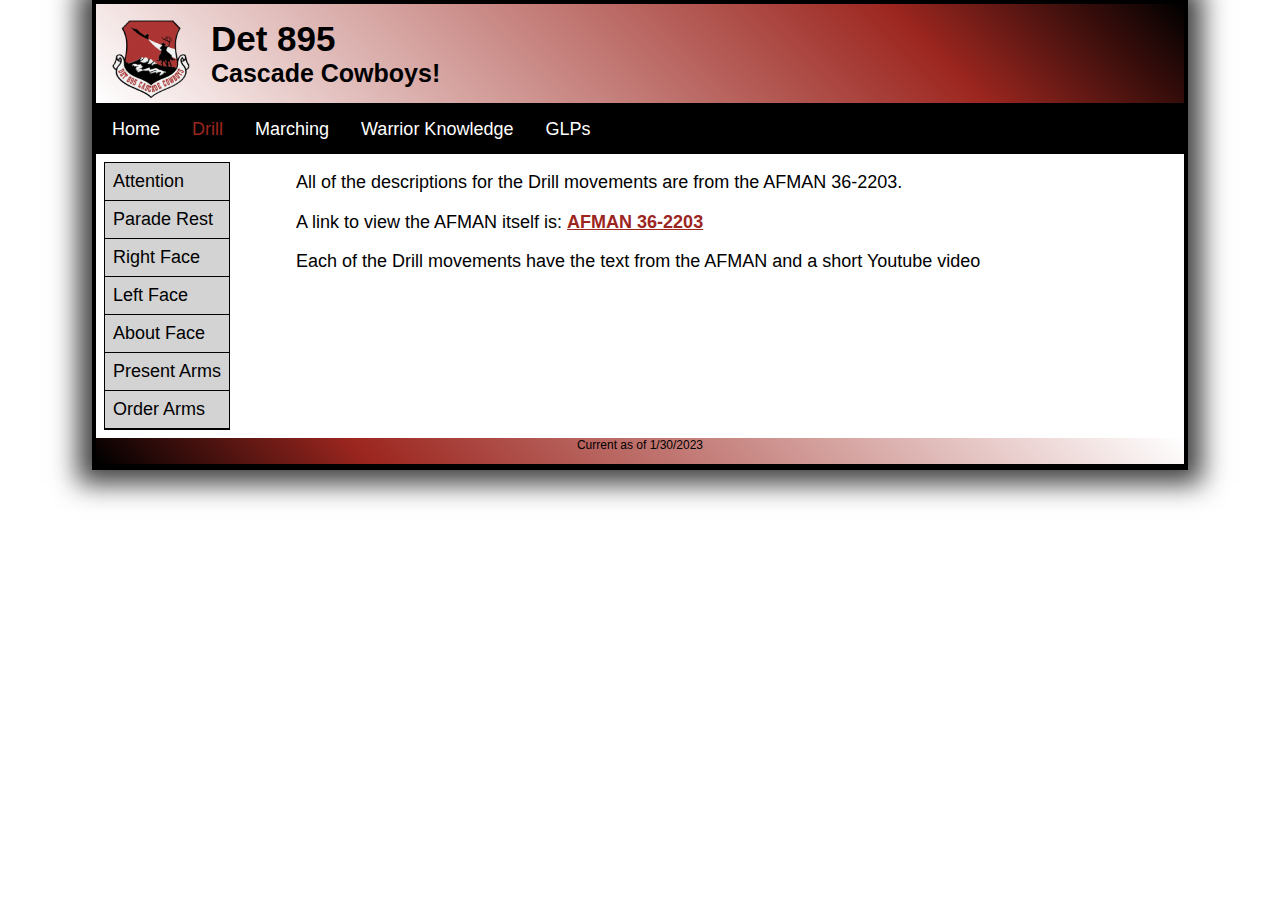
==== drill.html @ 5f31b411 "Add files via upload" ====
<!DOCTYPE html>

<html lang="en">

<head>
    <meta charset="utf-8" />
    <title>Det 895</title>
    <link rel="stylesheet" href="styles/main.css">
    <link rel="icon" href="data:image/svg+xml,<svg xmlns=%22http://www.w3.org/2000/svg%22 viewBox=%220 0 100 100%22><text y=%22.9em%22 font-size=%2290%22>✈️</text></svg>"></link>
</head>

<header>
    <img src="images/badgeSmall.png" alt="Det 895 Logo" width="80" height="80">
    <h2>Det 895</h2>
    <h3>Cascade Cowboys!</h3>
</header>
<nav id="nav_menu">
    <ul>
        <li><a href="index.html">Home</a></li>
        <li><a href="drill.html" class="active">Drill</a></li>
        <li><a href="marching.html">Marching</a></li>
        <li><a href="wk">Warrior Knowledge</a></li>
        <li><a href="glps.html">GLPs</a></li>
    </ul>
</nav>

<body>

    <nav id="nav_side">
        <ul>
            <li><a href="attention.html">Attention</a></li>
            <li><a href="paradeRest.html">Parade Rest</a></li>
            <li><a href="rightFace.html">Right Face</a></li>
            <li><a href="leftFace.html">Left Face</a></li>
            <li><a href="aboutFace.html">About Face</a></li>
            <li><a href="presentArms.html">Present Arms</a></li>
            <li><a href="orderArms.html">Order Arms</a></li>
        </ul>
    </nav>
    <section>
        <p>All of the descriptions for the Drill movements are from the AFMAN 36-2203.</p>
        <p>A link to view the AFMAN itself is: <a href="https://docs.google.com/viewer?a=v&pid=sites&srcid=YXZpYXRpb25oc2xpYy5vcmd8YXZueXxneDo1NjE0ZjQ4ZDFiYTM0YzA" target="_blank">AFMAN 36-2203</a></p>
        <p>Each of the Drill movements have the text from the AFMAN and a short Youtube video</p>
    </section>

    <footer>
        <p>Current as of 1/30/2023</p>
    </footer>

</body>

</html>
---- styles/main.css ----
#nav_menu ul {
     list-style-type: none;
     margin: 0;
     padding: 0;
     overflow: hidden;
     background-color: black;
}
 #nav_menu li {
     float: left;
}
 #nav_menu li a.active {
     color: #9c261f;
}
 #nav_menu li a {
     display: inline-block;
     color: white;
     text-align: center;
     padding: 14px 16px;
     text-decoration: none;
}
 #nav_menu li a:hover, .dropdown:hover {
     background-color: grey;
}
 #nav_menu li.dropdown {
     display: inline-block;
}
 #nav_menu .dropdown-content {
     display: none;
     position: absolute;
     background-color: black;
     min-width: 160px;
     z-index: 1;
}
 #nav_menu .dropdown-content a {
     padding: 12px 16px;
     text-decoration: none;
     display: block;
     text-align: center;
}
 #nav_menu .dropdown-content a:hover {
     background-color: grey;
}
 #nav_menu .dropdown:hover .dropdown-content {
     display: block;
}
 body {
     font-family: sans-serif;
     width: 85%;
     background-color: #ffffff;
     border: 4px solid black;
     box-shadow: 0px 0px 25px 14px rgba(0,0,0,0.75);
     margin: 0 auto;
     font-size: 18px;
}
 header img {
     float: left;
}
 h1 {
     font-size: 35px;
     padding: 0 12px;
}
 h1::first-letter {
     font-size: 65px;
}
 h2 {
     font-size: 35px;
}
 h3 {
     font-size: 25px;
}
 header h2:first-of-type {
     text-indent: 20px;
     padding: 0px;
     margin: 0px;
}
 header h3:first-of-type {
     text-indent: 20px;
     padding: 0px;
     margin: 0px;
}
 section a:link, a:visited {
     color: #9c261f;
     font-weight: bold;
}
 a:hover, a:active {
     color: green;
}
 #nav_side ul {
     float: left;
     list-style-type: none;
     margin: 8px;
     padding: 0;
     background-color: #d3d3d3;
     border: 1px solid #000;
}
 #nav_side li a.active {
     color: #9c261f;
}
 #nav_side li a {
     display: block;
     color: #000;
     margin: 0;
     padding: 8px;
     text-decoration: none;
     border-bottom: 1px solid #000;
}
 #nav_side li a:hover {
     background-color: #555;
     color: white;
}

 header {
     border-bottom: 2px solid black;
     background: linear-gradient(45deg, white, #9c261f 75%, black);
     padding: 15px;
     margin: 0px;
}
 section {
     margin-left: 200px;
}
 footer {
     clear: both;
     font-size: 12px;
     text-align: center;
     border-bottom: 2px solid black;
     background: linear-gradient(45deg, black, #9c261f 25%, white);
}

p {
  line-height: 1.2;
}
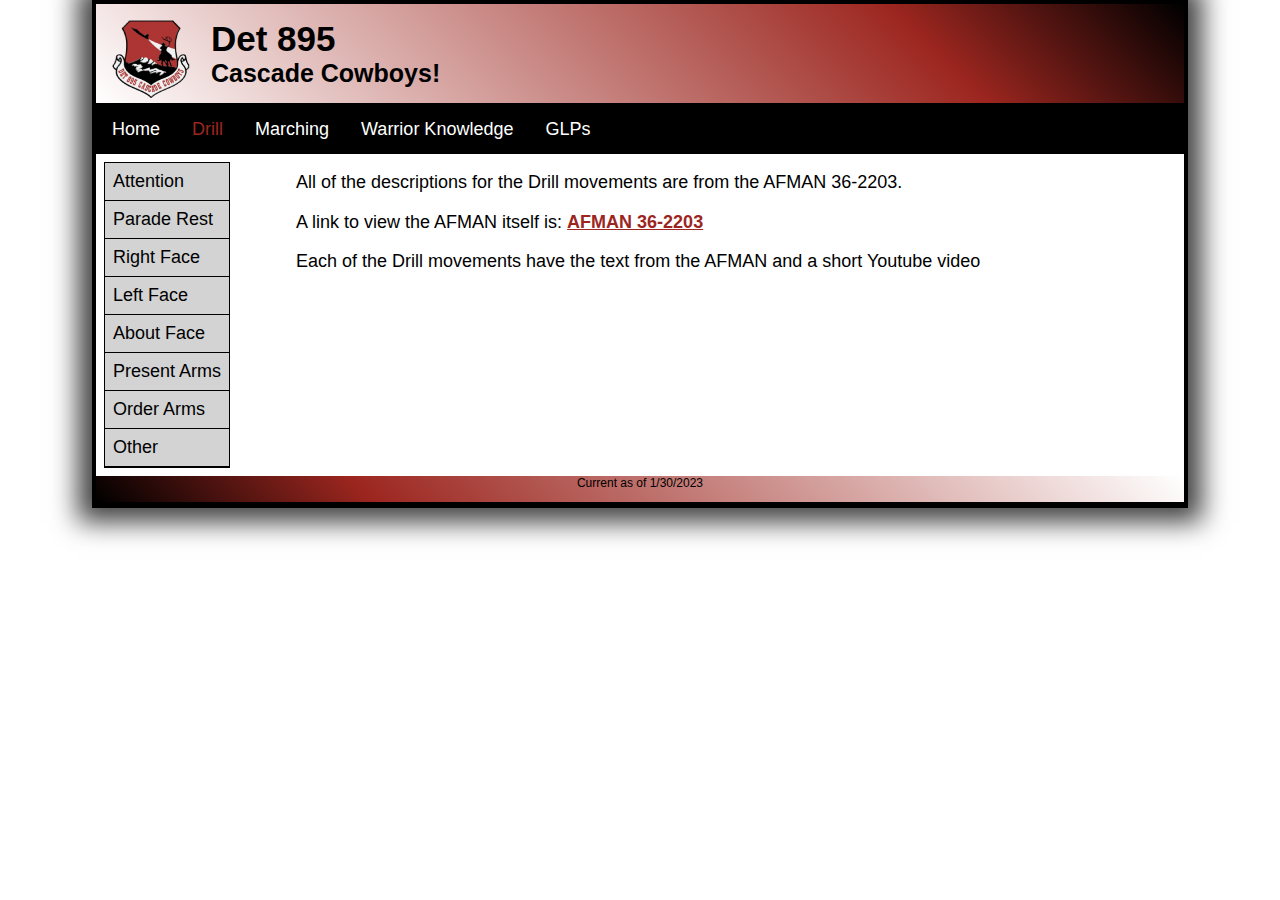
==== commit 47a19d63: "Update drill.html" ====
--- a/drill.html
+++ b/drill.html
@@ -35,6 +35,7 @@
             <li><a href="aboutFace.html">About Face</a></li>
             <li><a href="presentArms.html">Present Arms</a></li>
             <li><a href="orderArms.html">Order Arms</a></li>
+            <li><a href="other_drill.html">Other</a></li>
         </ul>
     </nav>
     <section>
--- a/styles/main.css
+++ b/styles/main.css
@@ -118,6 +118,7 @@
  section {
      margin-left: 200px;
 }
+
  footer {
      clear: both;
      font-size: 12px;
